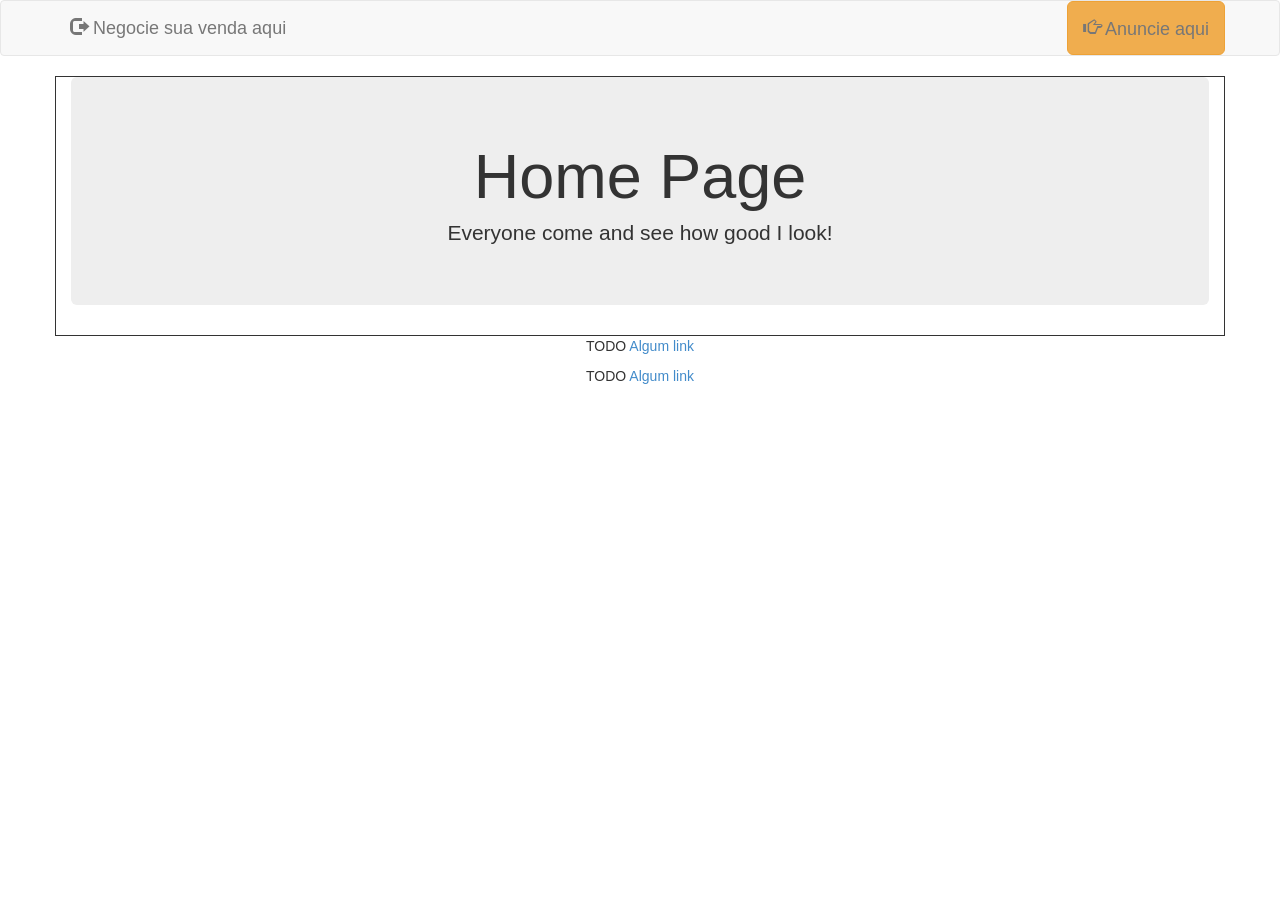
==== index.html @ 5d9e8803 "fsdfsdfd" ====
<!DOCTYPE html>
<!-- define angular app -->
<html ng-app="negocieApp">

<head>
  <!-- SCROLLS 
  <link rel="stylesheet" href="//netdna.bootstrapcdn.com/bootstrap/3.0.0/css/bootstrap.min.css" />
  <link rel="stylesheet" href="//netdna.bootstrapcdn.com/font-awesome/4.0.0/css/font-awesome.css" />
  -->
  <link rel="stylesheet" href="css/bootstrap.min.css" />
  <link rel="stylesheet" href="css/main.css" />
  
  <!-- SPELLS -->
  <script src="ajax/libs/angular.min.js"></script>
  <script src="ajax/libs/angular-route.min.js"></script>
  
  <!-- lib flow para carregar imagens -->
  <script src="ajax/libs/flow.js"></script>
  <script src="ajax/libs/fusty-flow.js"></script>
  <script src="ajax/libs/fusty-flow-factory.js"></script>
  <script src="ajax/libs/ng-flow.js"></script>
  
  <script src="js/app.js"></script>
  <script src="js/controllers.js"></script>
  
</head>

<!-- define angular controller -->
<body ng-controller="mainController">

	<!-- navbar-fixed-top  -->
	<header class="navbar navbar-default " role="banner">
      <div class="container">
        <div class="navbar-header">
            <a href="#" class="navbar-brand">					
                <i class="glyphicon glyphicon glyphicon-log-out"></i>
                Negocie sua venda aqui
            </a><!-- /.brand -->				
		</div><!-- /.navbar-header -->
            
        <nav>
          <ul class="nav navbar-nav navbar-right">
            <li>
              <a href="#anuncie" class="btn btn-lg btn-warning nav-button-margin"> 
					<i class="glyphicon glyphicon-hand-right"></i>&nbsp;Anuncie aqui
			  </a>
            </li>
          </ul>
        </nav>
      </div>
    </header>
    <!-- Bloco Search  
    <div class="container">
    
        <form class="navbar-form navbar-left form-inline" role="search">
          <div class="form-group">
            <input type="text" class="form-control" placeholder="Ex.: celular, cama, bicicleta...">
          </div>
          <button type="submit" class="btn btn-default">Buscar</button>
        </form>
	</div>
    -->  
    
    
    <!-- Bloco principal -->
	<div id="main" class="container" style="border: 1px solid;">
	  
        
		<!-- angular templating -->
		<!-- this is where content will be injected -->
		<div ng-view></div>
		
	</div>
	  
	<footer class="text-center">
		<p>TODO
			<a href="#">Algum link</a>
		</p>
	  
		<p>TODO
			<a href="#">Algum link</a>
		</p>
	</footer>  
</body>

</html>
---- css/main.css ----
.features {
    float: right;
    width: 300px;
    padding-left: 20px;
}
.features .heading {
    font-size: 14px;
    font-weight: bold;
}

.drop {
    padding: 15px;
    border: 2px #f1f1f1 dashed;
    border-radius: 5px;
    line-height: 34px;
}
.drop.drag-over {
    background: #5CB85C;
    color: #fff
}
.transfer-box {
    margin-bottom: 5px;
}
.transfer-box .progress {
    margin-bottom: 0;
}

.thumbnail {
    line-height: 20px;
    margin-bottom: 5px;
    overflow: hidden;
    word-break: normal;
}
.thumbnail img {
    max-width: 200px;
    max-height: 150px;
}

.gallery-box {
    width: 200px;
    padding: 5px;
    margin: 7px;
    float: left;
    min-height: 200px;
    border: 1px solid #ddd;
    overflow: hidden;
}
.gallery-box .progress {
    margin-bottom: 0;
}
.gallery-box .thumbnail {
    height: 188px;
    width: 188px;
}
.gallery-box .title {
    height: 22px;
    overflow: hidden;
    display: block;
}
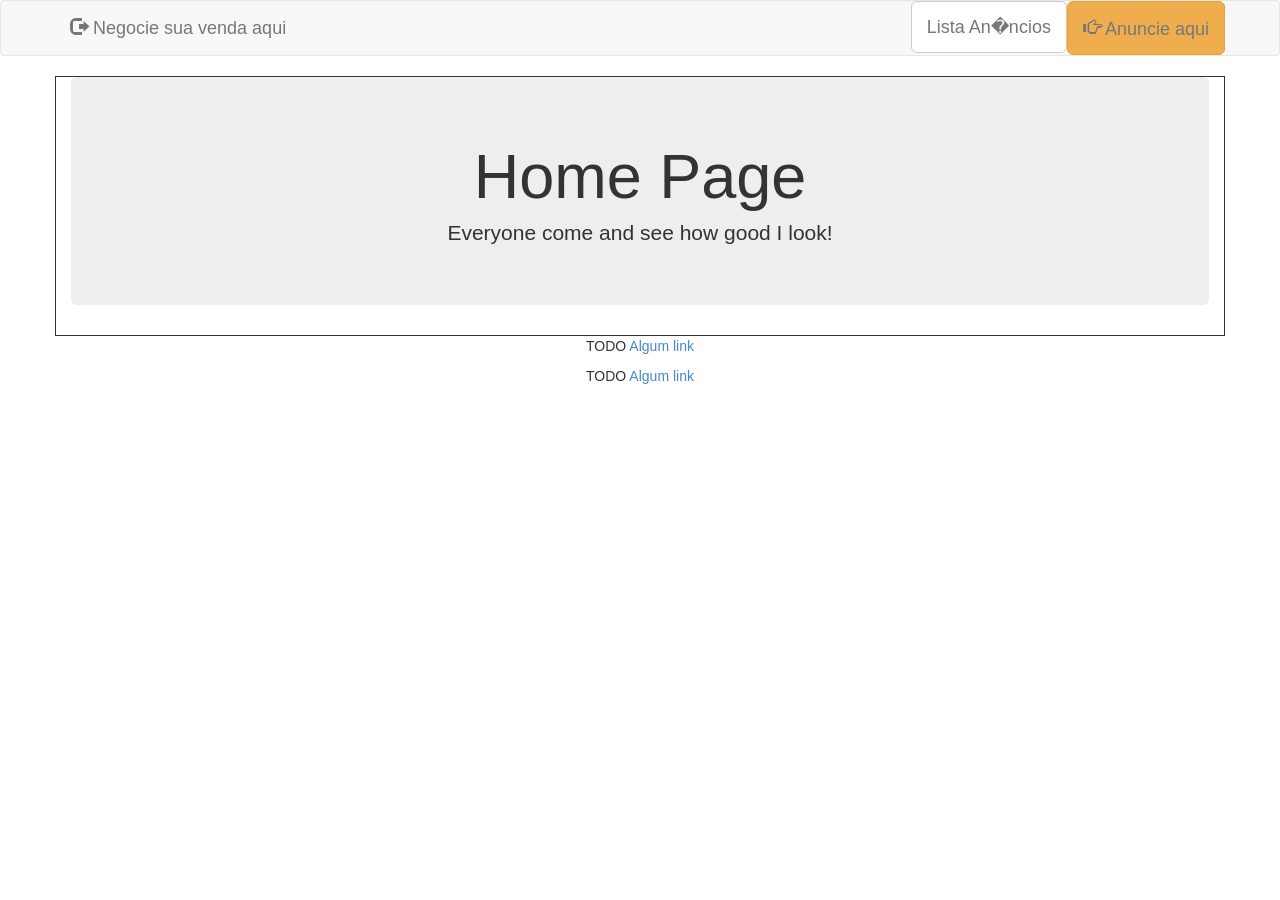
==== commit ac26c8ab: "criando requests" ====
--- a/index.html
+++ b/index.html
@@ -13,6 +13,8 @@
   <!-- SPELLS -->
   <script src="ajax/libs/angular.min.js"></script>
   <script src="ajax/libs/angular-route.min.js"></script>
+  <script src="ajax/libs/angular-resource.min.js"></script>
+  <script src="ajax/libs/promise-tracker.js"></script>
   
   <!-- lib flow para carregar imagens -->
   <script src="ajax/libs/flow.js"></script>
@@ -22,6 +24,7 @@
   
   <script src="js/app.js"></script>
   <script src="js/controllers.js"></script>
+  <script src="js/filters.js"></script>
   
 </head>
 
@@ -40,6 +43,11 @@
             
         <nav>
           <ul class="nav navbar-nav navbar-right">
+            <li>
+              <a href="#listaAnuncios" class="btn btn-lg btn-default nav-button-margin"> 
+					Lista An�ncios
+			  </a>
+            </li>
             <li>
               <a href="#anuncie" class="btn btn-lg btn-warning nav-button-margin"> 
 					<i class="glyphicon glyphicon-hand-right"></i>&nbsp;Anuncie aqui
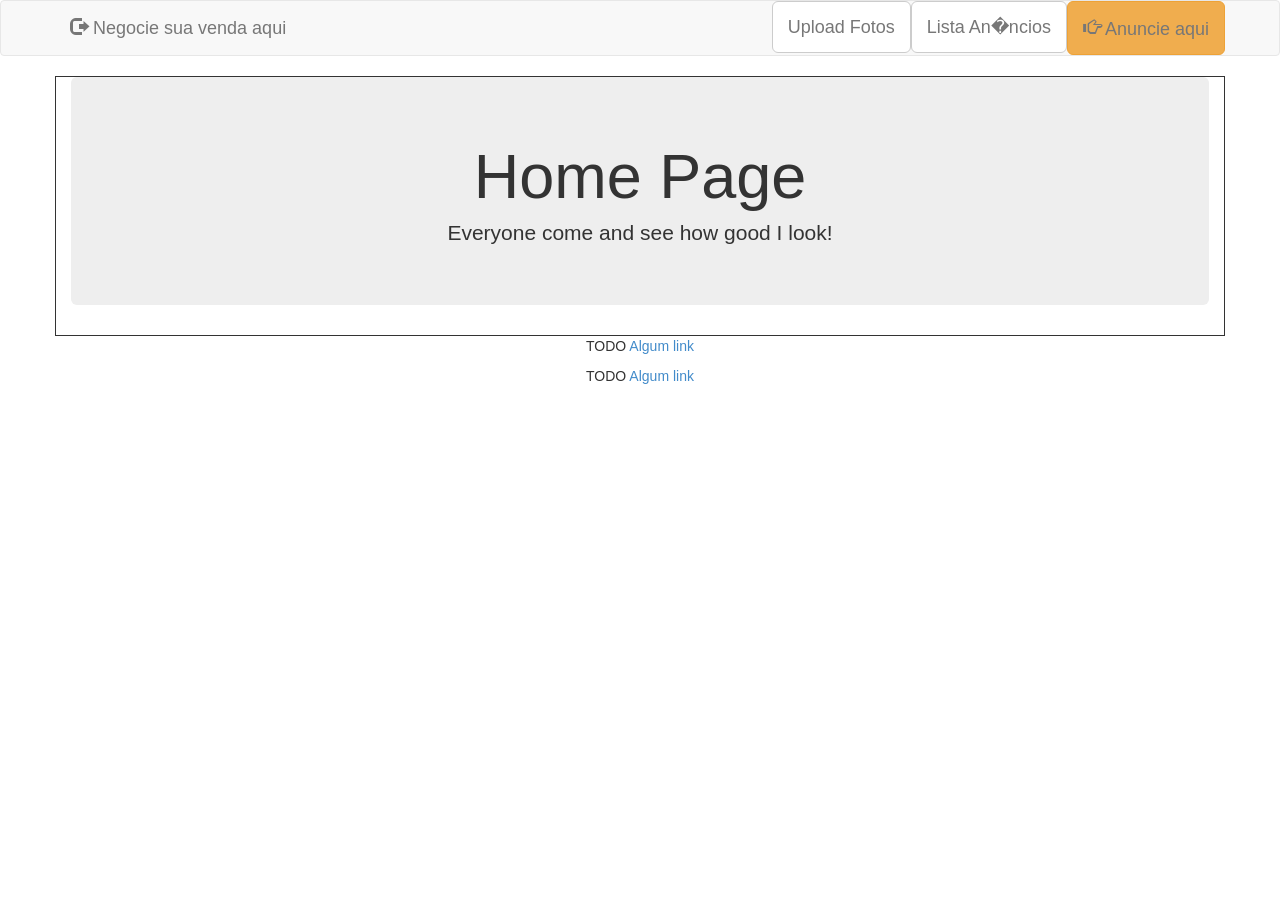
==== commit d36a893e: "add upload de imagens" ====
--- a/index.html
+++ b/index.html
@@ -43,6 +43,11 @@
             
         <nav>
           <ul class="nav navbar-nav navbar-right">
+            <li>
+              <a href="#upload" class="btn btn-lg btn-default nav-button-margin"> 
+					Upload Fotos
+			  </a>
+            </li>
             <li>
               <a href="#listaAnuncios" class="btn btn-lg btn-default nav-button-margin"> 
 					Lista An�ncios
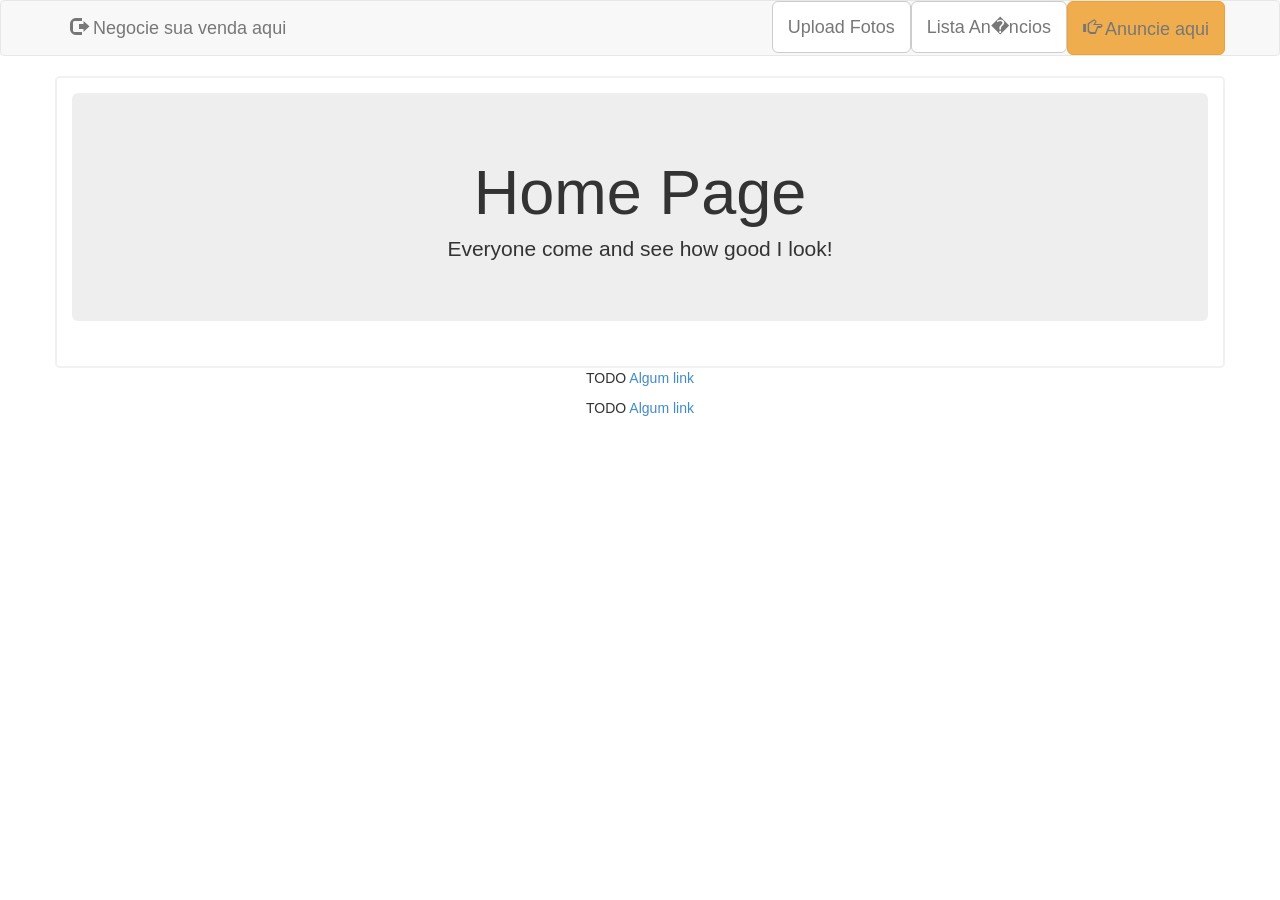
==== commit de1158b5: "Add upload fotos no cad anuncio" ====
--- a/index.html
+++ b/index.html
@@ -16,16 +16,11 @@
   <script src="ajax/libs/angular-resource.min.js"></script>
   <script src="ajax/libs/promise-tracker.js"></script>
   
-  <!-- lib flow para carregar imagens -->
-  <script src="ajax/libs/flow.js"></script>
-  <script src="ajax/libs/fusty-flow.js"></script>
-  <script src="ajax/libs/fusty-flow-factory.js"></script>
-  <script src="ajax/libs/ng-flow.js"></script>
-  
   <script src="js/app.js"></script>
   <script src="js/controllers.js"></script>
   <script src="js/filters.js"></script>
-  
+
+    
 </head>
 
 <!-- define angular controller -->
@@ -76,7 +71,7 @@
     
     
     <!-- Bloco principal -->
-	<div id="main" class="container" style="border: 1px solid;">
+	<div id="main" class="container borderMain">
 	  
         
 		<!-- angular templating -->
--- a/css/main.css
+++ b/css/main.css
@@ -56,4 +56,11 @@
     height: 22px;
     overflow: hidden;
     display: block;
+}
+
+.borderMain {
+    padding: 15px;
+    border: 2px #f1f1f1 solid;
+    border-radius: 5px;
+    line-height: 34px;
 }
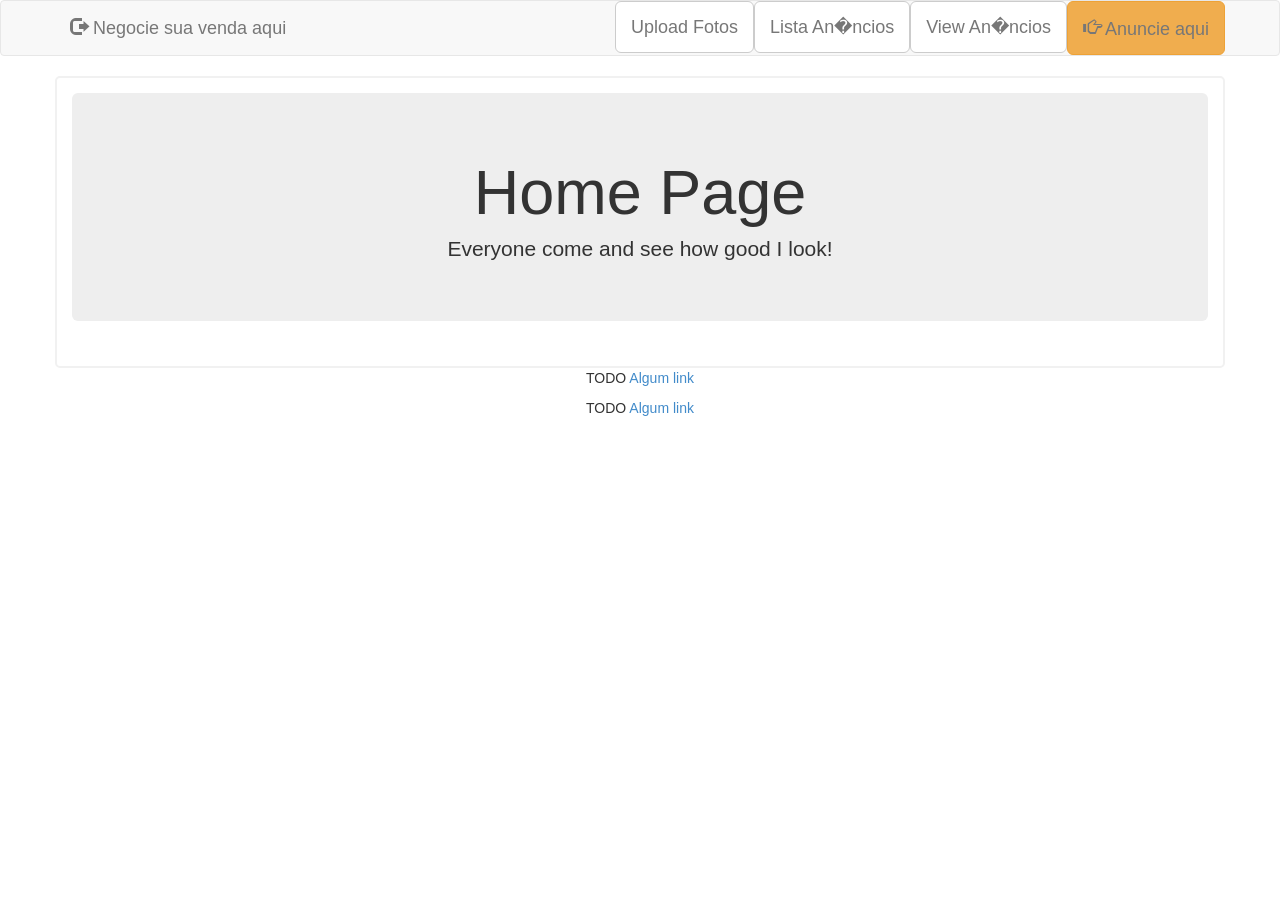
==== commit d28da4a2: "add slide show no projeto" ====
--- a/index.html
+++ b/index.html
@@ -20,6 +20,12 @@
   <script src="js/controllers.js"></script>
   <script src="js/filters.js"></script>
 
+  <!-- it works the same with all jquery version from 1.x to 2.x -->
+  <script type="text/javascript" src="js/jquery-1.9.1.min.js"></script>
+  <!-- use jssor.slider.mini.js (40KB) or jssor.sliderc.mini.js (32KB, with caption, no slideshow) or jssor.sliders.mini.js (28KB, no caption, no slideshow) instead for release -->
+  <!-- jssor.slider.mini.js = jssor.sliderc.mini.js = jssor.sliders.mini.js = (jssor.js + jssor.slider.js) -->
+  <script type="text/javascript" src="js/jssor.js"></script>
+  <script type="text/javascript" src="js/jssor.slider.js"></script>
     
 </head>
 
@@ -46,6 +52,11 @@
             <li>
               <a href="#listaAnuncios" class="btn btn-lg btn-default nav-button-margin"> 
 					Lista An�ncios
+			  </a>
+            </li>
+            <li>
+              <a href="#viewAnuncio" class="btn btn-lg btn-default nav-button-margin"> 
+					View An�ncios
 			  </a>
             </li>
             <li>
